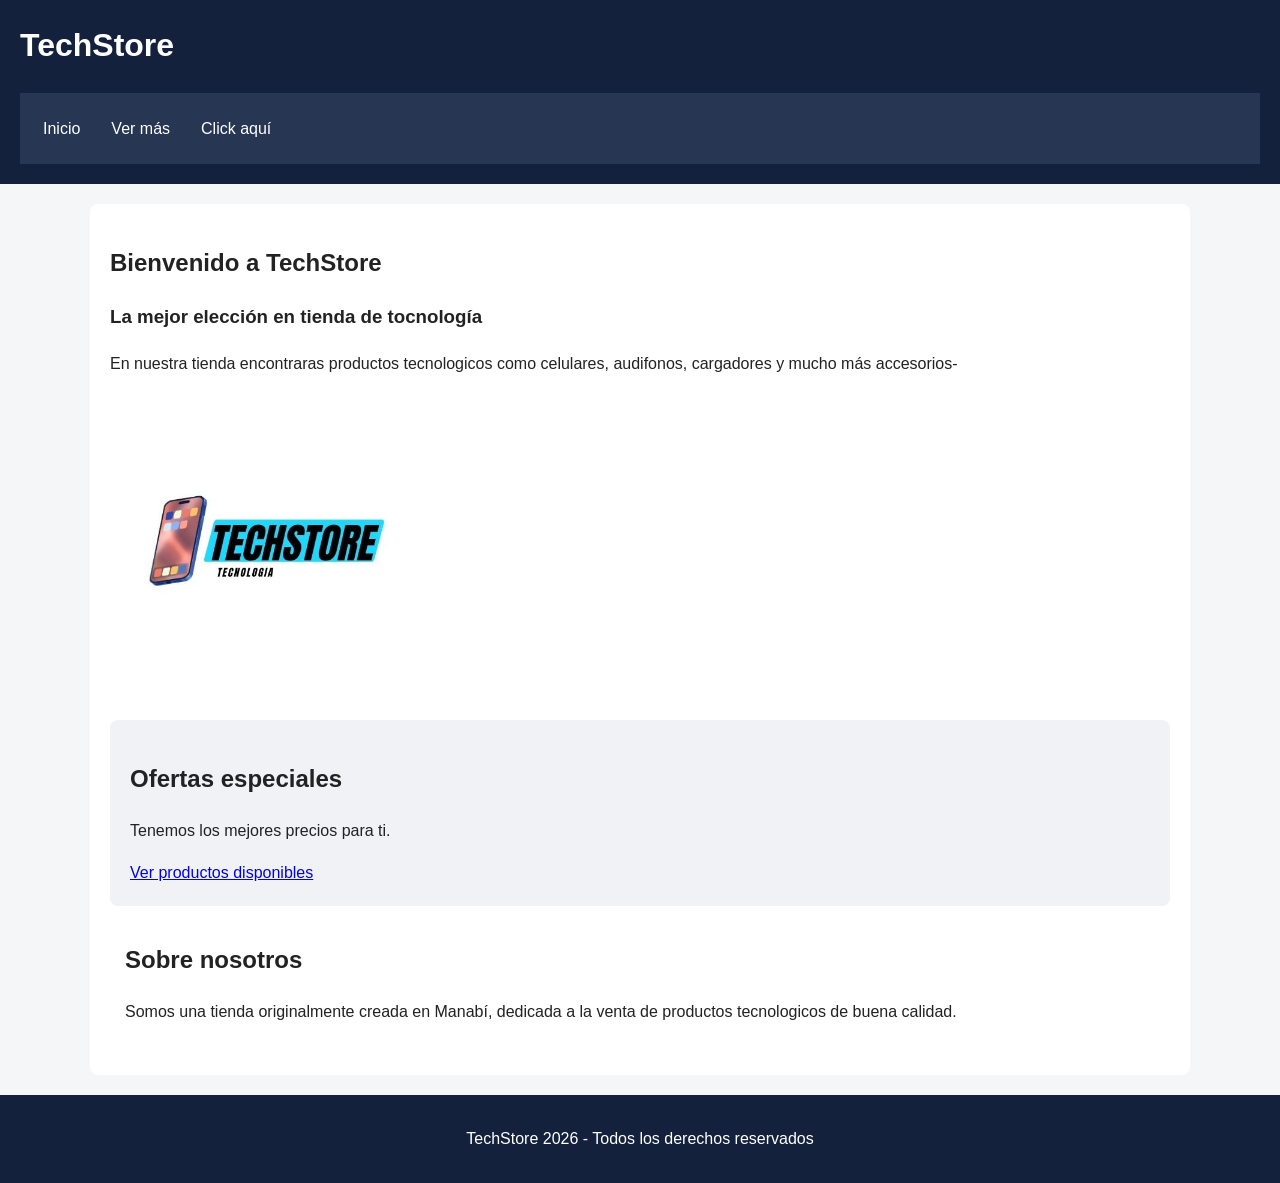
==== index.html @ 225bb43b "Actualiza pagina principal para GitHub Pages" ====
<!DOCTYPE html>
<html lang="es">
<head>
    <meta charset="UTF-8">
    <meta name="viewport" content="width=device-width, initial-scale=1.0">
    <title>Inicio | TechStore</title>
    <link rel="stylesheet" href="css/estilos.css">
</head>
<body>
    <header class="encabezado">
        <h1>TechStore</h1>

        <nav class="menu" aria-label="Navegación principal">
            <a href="index.html">Inicio</a>
            <a href="catalogoproductos.html">Ver más</a>
            <a href="contacto.html">Click aquí</a>
        </nav>
    </header>
    
    <main class="contenido">
        <section>
            <h2>Bienvenido a TechStore</h2>
            <h3>La mejor elección en tienda de tocnología</h3>
            <p>
                En nuestra tienda encontraras productos tecnologicos 
                como celulares, audifonos, cargadores y mucho más accesorios-
            </p>
            <img src="img/TECHStore.jpg"
            alt="Logo principal de la tienda TechStore"
            width="300">
        </section>

        <section class="ofertas">
            <h2>Ofertas especiales</h2>
            <p>Tenemos los mejores precios para ti.</p>
            <a href="catalogoproductos.html">Ver productos disponibles</a>
        </section>

        <section class="informacion">
            <h2>Sobre nosotros</h2>
            <p>
            Somos una tienda originalmente creada en Manabí, dedicada a la venta 
            de productos tecnologicos de buena calidad.
            </p>
        </section>
    </main>
    <footer class="pie">
        <p>TechStore 2026 - Todos los derechos reservados</p>
    </footer>
</body>
</html>
---- css/estilos.css ----
/* Configuración general */

*{
    box-sizing: border-box;
}

body {
    background-color: #f4f6f8;
    font-family: Arial, sans-serif;
    margin: 0;
    color: #222222;
    line-height: 1.6;
}

/* Encabezado */
.encabezado {
    background-color: #14213d;
    color: #ffffff;
    padding: 20px;
}

.encabezado h1 {
    color: #ffffff;
    margin-top: 0;
}

/* Menú de navegación */
.menu {
    background-color: #263653;
    padding: 15px;
    display: flex;
    flex-wrap: wrap;
    gap: 15px;
}

.menu a {
    color: #ffffff;
    text-decoration: none;
    padding: 8px;
}

.menu a:hover {
    background-color: #405577;
    text-decoration: underline;
}

/* Contenido principal */
.contenido {
    background-color: #ffffff;
    margin: 20px auto;
    padding: 20px;
    max-width: 1100px;
    border-radius: 8px;
}

/* Secciones y ofertas */
.ofertas {
    background-color: #f0f2f5;
    padding: 20px;
    margin-top: 20px;
    border-radius: 8px;
}

.informacion {
    padding: 15px;
}

/* Imagenes adaptables */
img {
    max-width: 100%;
    height: auto;
}

/* Formulario */
form div {
    margin-bottom: 15px;
}

label {
    display: block;
    font-weight: bold;
    margin-bottom: 5px;
}

input, textarea {
    width: 100%;
    max-width: 500px;
    padding: 12px;
    border: 1px solid #555555;
    border-radius: 5px;
    font-family: Arial, sans-serif;
    font-size: 1rem;
}

textarea {
    min-height: 120px;
    resize: vertical;
}


/* Botones */
button {
    background-color: #14213d;
    color: #ffffff;
    border: none;
    padding: 12px 20px;
    min-height: 44px;
    cursor: pointer;
    border-radius: 5px;
    font-size: 1rem;
}

button:hover {
    background-color: #263653;
}

/* Indicador de enfoque del teclado */
a:focus-visible,
button:focus-visible,
input:focus-visible,
textarea:focus-visible {
    outline: 3px solid #b45309;
    outline-offset: 3px;
}

/* Mnesaje del formulario */
#resultado {
    font-weight: bold;
    color: #14213d;
}

/*Pie de página */
.pie {
    background-color: #14213d;
    color: #ffffff;
    text-align: center;
    padding: 15px;
}

/* Adaptación para celulares */
@media (max-width: 600px) {
    .contenido {
        margin: 10px;
        padding: 15px;
    }

    .encabezado {
        padding: 15px;
    }

    .menu { 
        flex-direction: column;
        gap: 5px;
    }

    .menu a {
        display: block;
    }
}
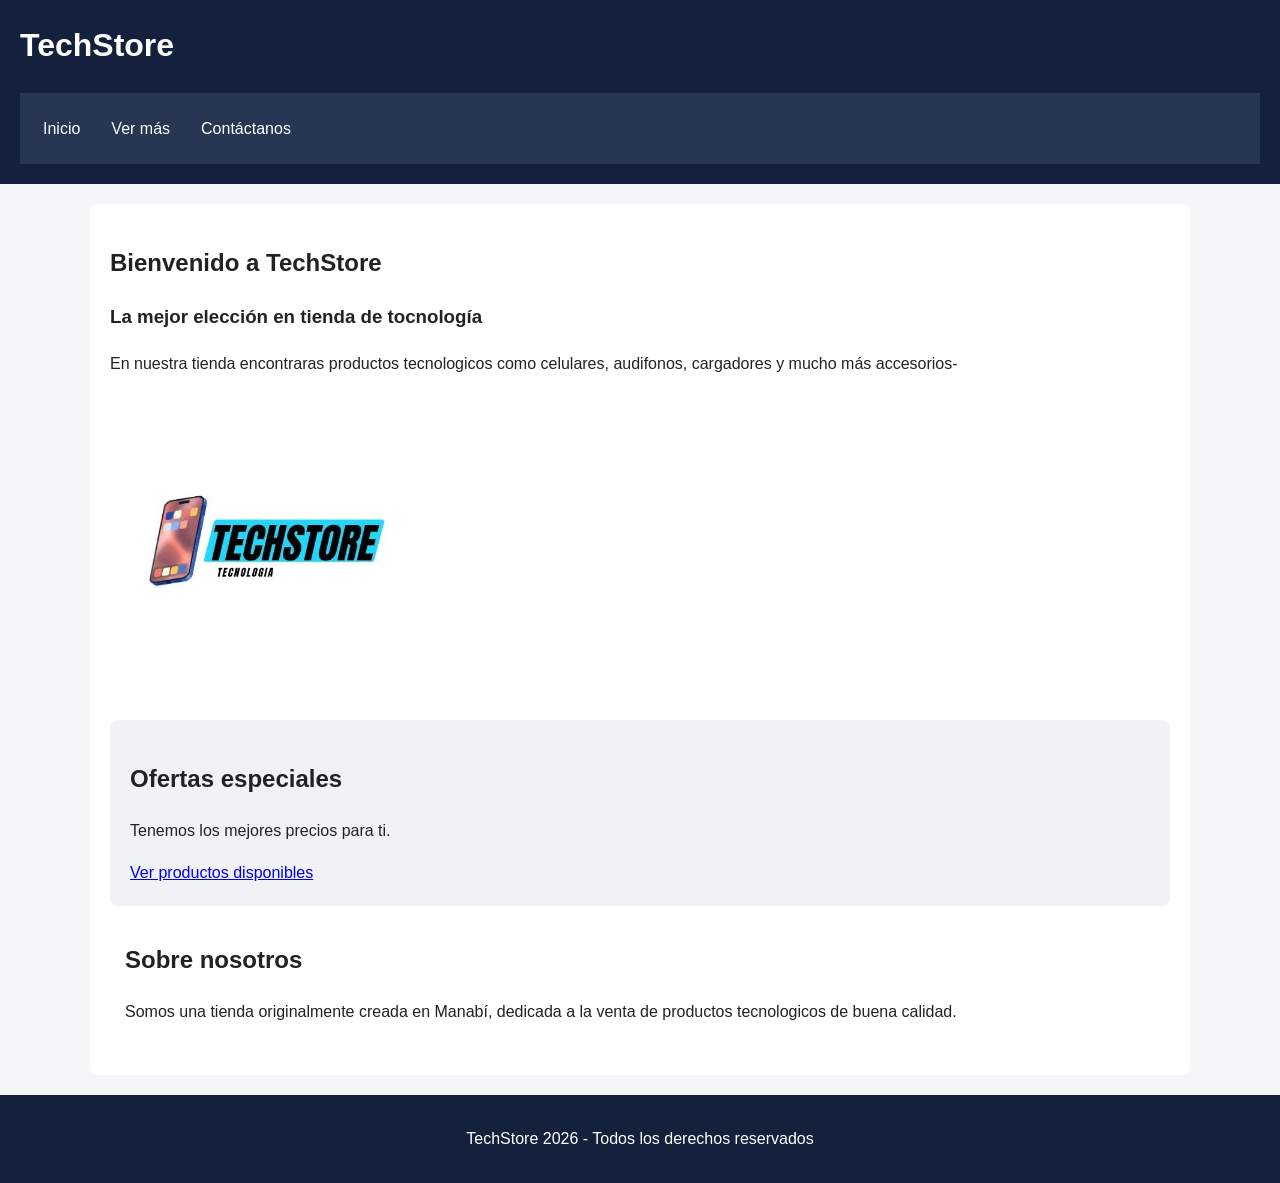
==== commit 0f2dfac2: "Mejora textos descriptivos de enlaces" ====
--- a/index.html
+++ b/index.html
@@ -13,7 +13,7 @@
         <nav class="menu" aria-label="Navegación principal">
             <a href="index.html">Inicio</a>
             <a href="catalogoproductos.html">Ver más</a>
-            <a href="contacto.html">Click aquí</a>
+            <a href="contacto.html">Contáctanos</a>
         </nav>
     </header>
     
